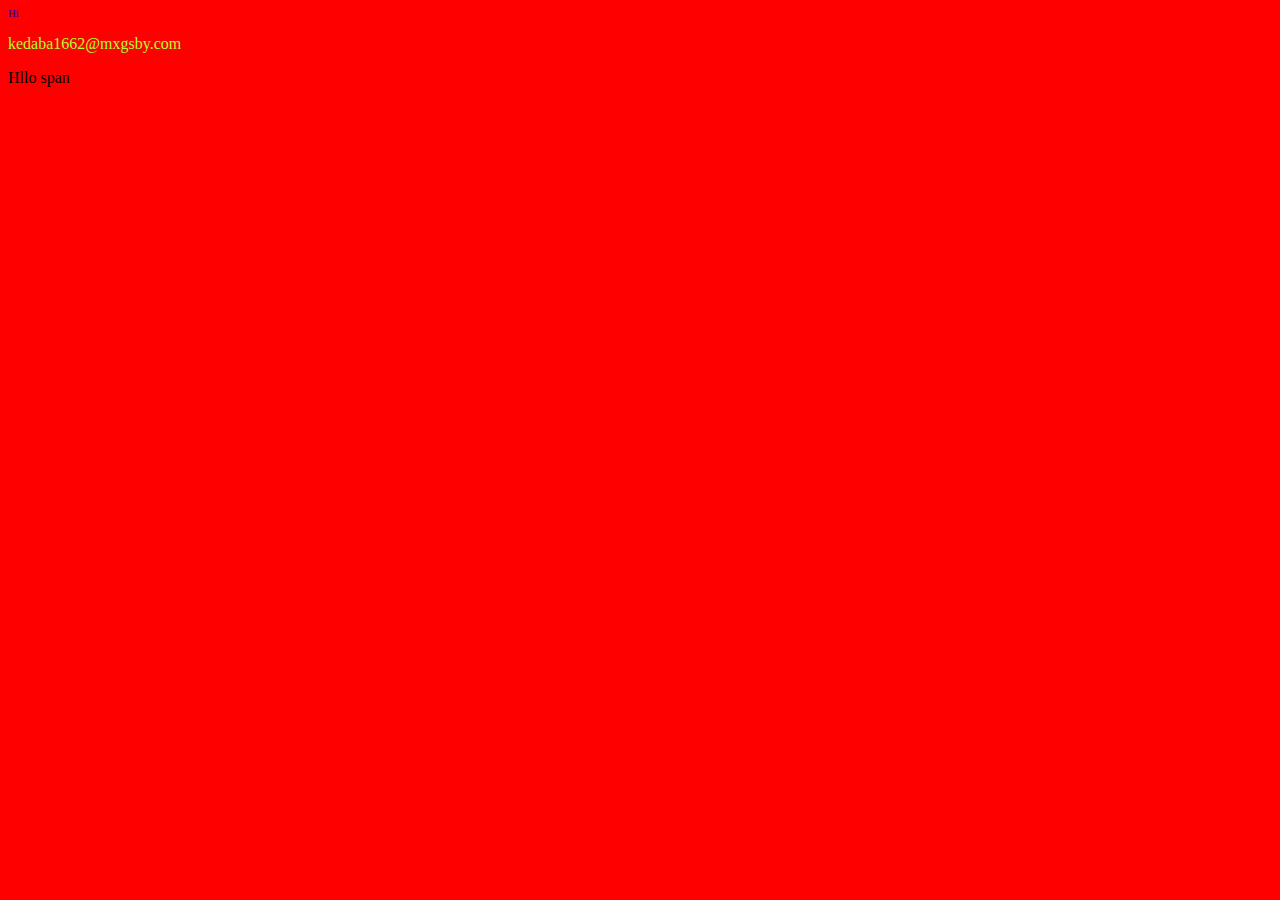
==== index1.html @ 7b654dd7 "Edited index1.html" ====
<!DOCTYPE html>
<html lang="en">
<head>
    <meta charset="UTF-8">
    <meta http-equiv="X-UA-Compatible" content="IE=edge">
    <meta name="viewport" content="width=device-width, initial-scale=1.0">
    <title>Document</title>
    <link rel="stylesheet" href="style.css">
</head>
<body>
    <h1>Hi</h1>
    <p>kedaba1662@mxgsby.com</p>
    <span>Hllo span</span>
</body>
    
</html>
---- style.css ----
body {
    background-color: red;
}
p {
    color: greenyellow;
}
h1{
    color: indigo;
    font-size: 10px;
}
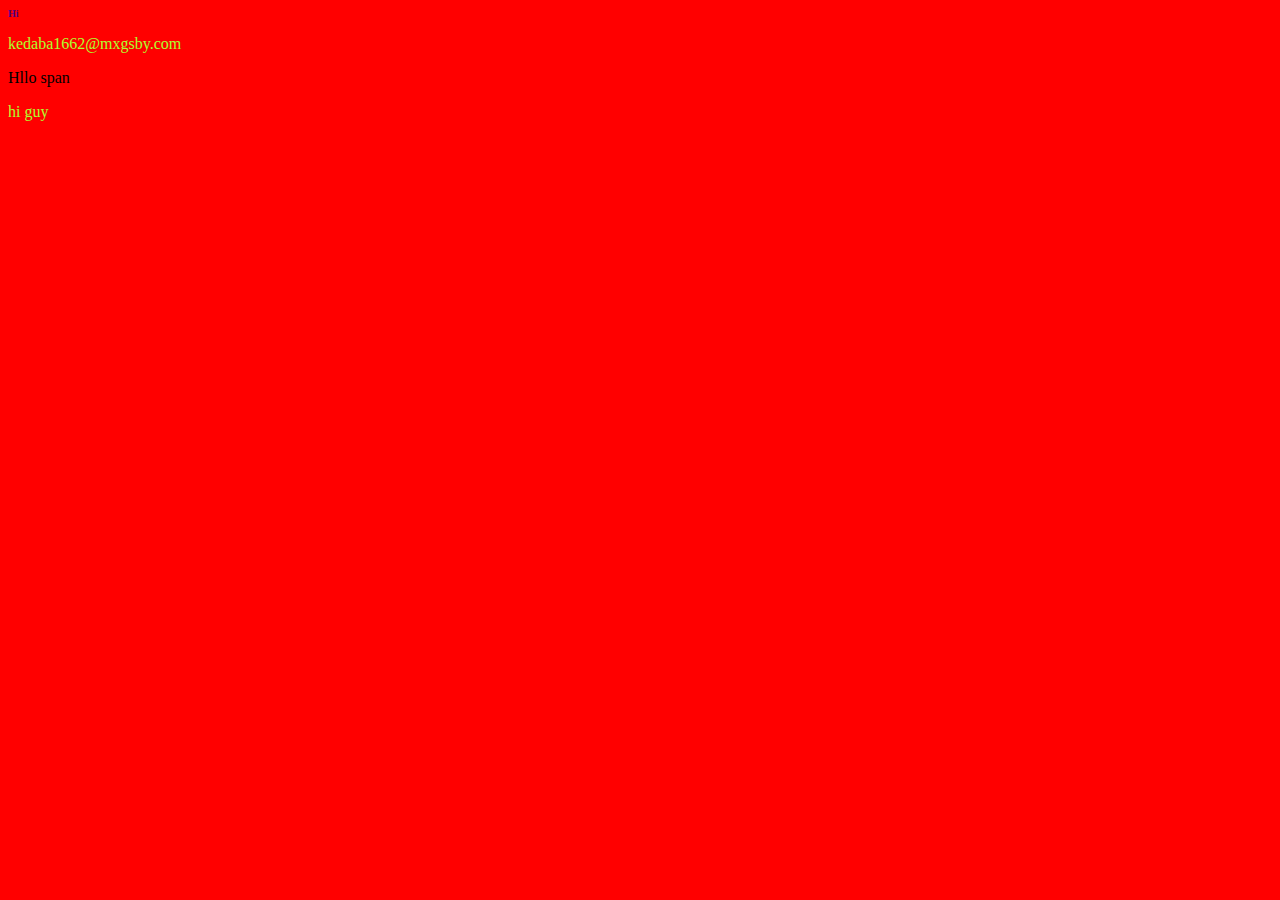
==== commit 3ef8ecd6: "added p tag" ====
--- a/index1.html
+++ b/index1.html
@@ -11,6 +11,7 @@
     <h1>Hi</h1>
     <p>kedaba1662@mxgsby.com</p>
     <span>Hllo span</span>
+    <p>hi guy</p>
 </body>
     
 </html>
